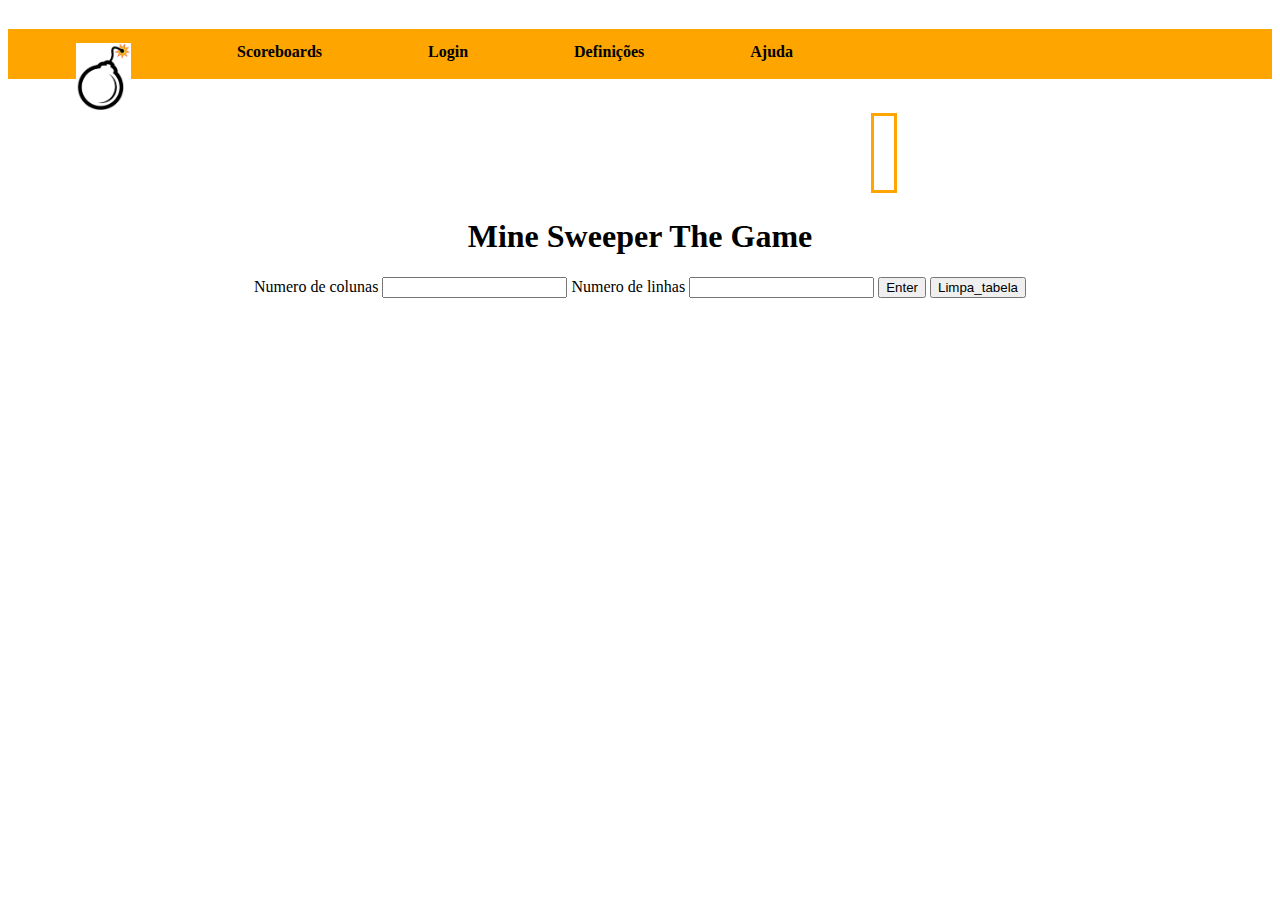
==== Definicoes.html @ 4b22f013 "first commit" ====
<!DOCTYPE html>
<!-- <img src="https://minesweeperonline.com/sprite100.gif" alt=""> -->
<html lang="en">
<head>
    <meta charset="UTF-8">
    <meta http-equiv="X-UA-Compatible" content="IE=edge">
    <meta name="viewport" content="width=device-width, initial-scale=1.0">
    <link rel="stylesheet" href="MineSweeper.css">
    <link rel="shortcut icon" href="resources/favicon.png">
    <title>MineSweeper</title>
</head>
<body id="body">
    <header>
        <div class="menus">
            <ul> 
                <li><a href="MineSweeper.html"><img class="fitLogo" src="resources/logo1.jpg" alt="Logo da Aplicação"/></a></li>
                <li><a href="Scoreboards.html"><b>Scoreboards</b></a></li>
                <li><a href="login.html" class="login"> <b>Login</b></a></li>
                <li><a href="Definicoes.html"><b>Definições</b></a></li>
                <li><a href="Tutorial.html"><b>Ajuda</b></a></li>

        </div>

    </header>
    <audio class="audio" src="resources/Beethoven Sonata No 23 Appassionata 3rd Movement.mp3" controls autoplay="True"></audio>
    <h1 id="titulo_jogo">Mine Sweeper The Game</h1>
    <div class="container_generator">
    <form action="javascript:;" onsubmit="creat_map(r,c)" class="map_generator">
        <label for="r">Numero de colunas</label>
        <input type="number" id="r" name="r">
        <label for="c">Numero de linhas</label>
        <input type="number" id="c" name="c">
        <input type="submit" value="Enter">
    </form>
    <button onclick="clear_map()">Limpa_tabela</button>
    </div>
    
    <script src="MineSweeper.js"></script>
</body>
</html>
---- MineSweeper.css ----
:root{
    --size-square:32px;
    --blank-bright:gray;
    --selecte-bright:rgb(70, 70, 70);
    --menu_background:orange;
    --text-menu:black;
    --bomb0:  rgb(180, 179, 179);
    --bomb1: blue;
    --bomb2: green;
    --bomb3: red;
    --bomb4:  rgb(0, 87, 0);
    --bomb5:yellow ;
    --bomb6:url(resources/Square_six.png);
    
}
#titulo_jogo{
    text-align: center;
}

table.mapa{
    margin-left:auto;
    margin-right:auto;
}
.fitLogo{
	width: 55px;
    /* background-image: url("resources/logo.jpg") ; */
}
div.menus{

    height: 50px;
    
    padding-top: 5px;


}
div.menus>ul{
    background: var(--menu_background);
    height: 50px;
    list-style: none;
}
li {
	float: left;
	padding-right: 50px;


}
  
li a {
	display: inline-block;
	align-items: space-between;
	color: var(--text-menu);
	text-align: center;
	padding: 14px 28px;
	text-decoration: none;
	border-radius: 15px;
}
 

li a:hover, li a:checked{
	background-color: #659ba7;
	color: black;
}

tr {
    height: 1cm;
}

table.mapa>tbody>tr>td{
    width: 1cm;
    background-color: var(--blank-bright);

    border-style: solid;
    width: var(--size-square);
    height:var(--size-square);


}
table.mapa>tbody>tr>td:active{
    
    background-color: var(--selecte-bright);
}
.login{
    background-color: var(--menu_background);


}
.map_generator{
    display:inline-block;

}
.container_generator{
    text-align: center;
}
#score_text{
text-align: center;
}
.audio{
    margin: auto;
    margin-top: 50px;
    width: fit-content;
    border: 3px solid var(--menu_background);
    padding: 10px;

}
.video1{
    margin: auto;
    margin-top: 50px;
    width: fit-content;
    border: 3px solid var(--menu_background);
    padding: 10px;
}
.bomb{
    background-image: url(resources/explosion1.png) !important;
    background-size: cover;
}
.bomb0{
    background-color: var(--bomb0) !important; 
}
.bomb1{
    background-color: var(--bomb1) !important; 
}
.bomb2{
    background-color: var(--bomb2) !important; 
}
.bomb3{
    background-color: var(--bomb3) !important; 
}
.bomb4{
    background-color: var(--bomb4) !important; 
}
.bomb5{
    background-color: var(--bomb5) !important; 
}
.bomb6{
    
    background-image: var(--bomb6) !important;
    background-size: cover;
}
.bomb7{
    background-color: var(--bomb7) !important; 
}
.bomb8{
    background-color: var(--bomb8) !important; 
}
.flag{
    
    background-image: url(resources/radar.png) !important;
    background-size: cover;
}
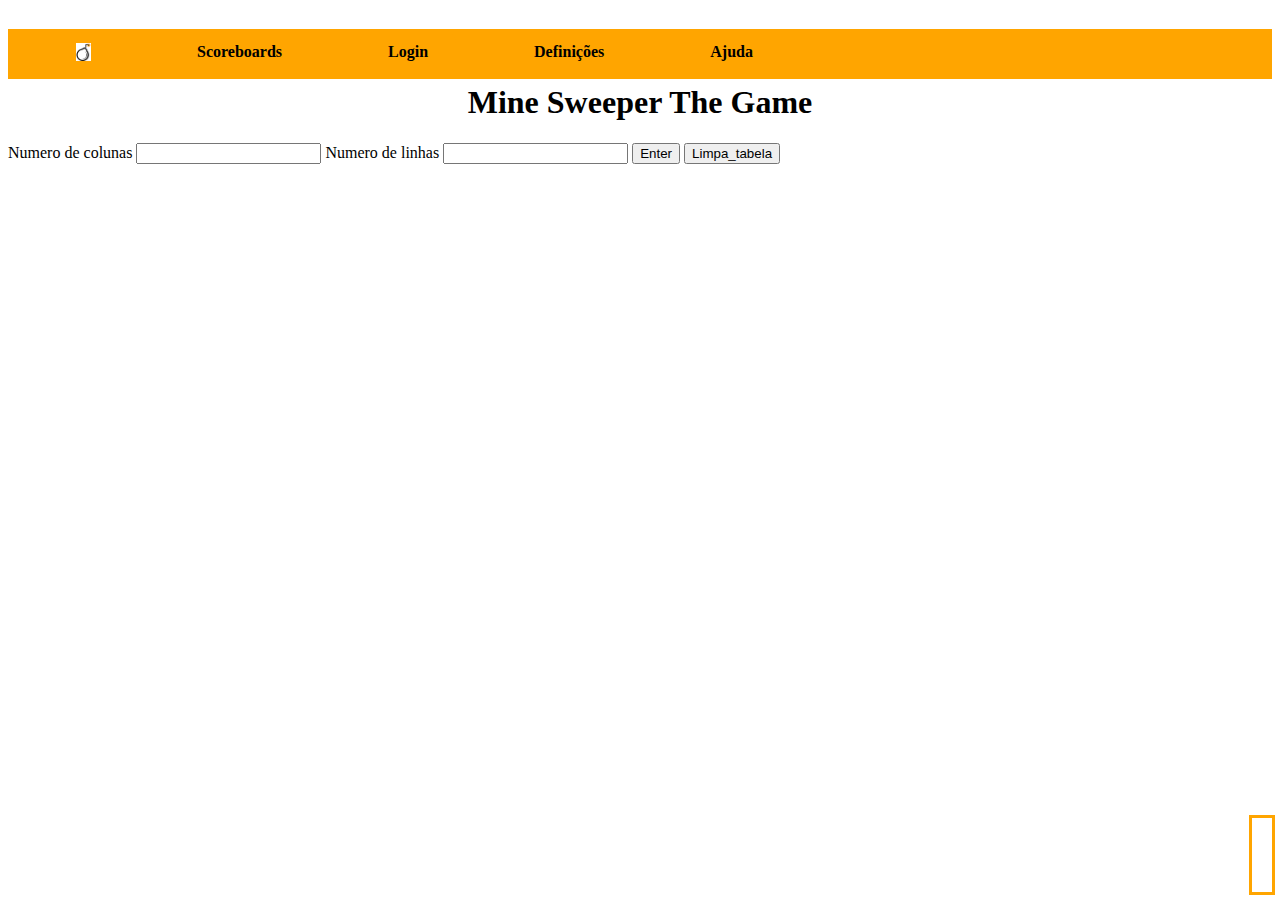
==== commit c59644e1: "Last update" ====
--- a/Definicoes.html
+++ b/Definicoes.html
@@ -1,7 +1,7 @@
 
 <!DOCTYPE html>
 <!-- <img src="https://minesweeperonline.com/sprite100.gif" alt=""> -->
-<html lang="en">
+<html lang="pt">
 <head>
     <meta charset="UTF-8">
     <meta http-equiv="X-UA-Compatible" content="IE=edge">
@@ -14,7 +14,7 @@
     <header>
         <div class="menus">
             <ul> 
-                <li><a href="MineSweeper.html"><img class="fitLogo" src="resources/logo1.jpg" alt="Logo da Aplicação"/></a></li>
+                <li><a href="index.html"><img class="fitLogo" src="resources/logo1.jpg" alt="Logo da Aplicação"/></a></li>
                 <li><a href="Scoreboards.html"><b>Scoreboards</b></a></li>
                 <li><a href="login.html" class="login"> <b>Login</b></a></li>
                 <li><a href="Definicoes.html"><b>Definições</b></a></li>
--- a/MineSweeper.css
+++ b/MineSweeper.css
@@ -13,8 +13,23 @@
     --bomb6:url(resources/Square_six.png);
     
 }
+#conteudo_historia{
+    display: flex;
+    justify-content: center;
+
+}
+#kmines_img,#bloco_texto{
+
+
+}
+#kmines_img{float: right;}
+#bloco_texto{float: left;
+width: 50%;
+left: 5%;
+}
 #titulo_jogo{
     text-align: center;
+
 }
 
 table.mapa{
@@ -22,15 +37,16 @@
     margin-right:auto;
 }
 .fitLogo{
-	width: 55px;
+	width: 15px;
     /* background-image: url("resources/logo.jpg") ; */
 }
 div.menus{
 
     height: 50px;
-    
+    /* position: fixed; */
     padding-top: 5px;
-
+    width: 100%;
+    top: 0;
 
 }
 div.menus>ul{
@@ -38,14 +54,14 @@
     height: 50px;
     list-style: none;
 }
-li {
+div.menus>ul>li {
 	float: left;
 	padding-right: 50px;
 
 
 }
   
-li a {
+div.menus>ul>li a ,div.menus>ul>li .setting{
 	display: inline-block;
 	align-items: space-between;
 	color: var(--text-menu);
@@ -56,7 +72,7 @@
 }
  
 
-li a:hover, li a:checked{
+div.menus>ul>li a:hover, div.menus>ul>li a:checked,div.menus>ul>li .setting:hover{
 	background-color: #659ba7;
 	color: black;
 }
@@ -88,8 +104,16 @@
     display:inline-block;
 
 }
-.container_generator{
+#container_generator{
     text-align: center;
+}
+#container_generator {
+    text-align: center;
+    transition: opacity 1s;
+}
+.hidden{
+    visibility : hidden; 
+    opacity: 0 ;
 }
 #score_text{
 text-align: center;
@@ -100,7 +124,9 @@
     width: fit-content;
     border: 3px solid var(--menu_background);
     padding: 10px;
-
+    position: fixed;
+    bottom:5px;
+    right: 5px;
 }
 .video1{
     margin: auto;
@@ -146,4 +172,30 @@
     
     background-image: url(resources/radar.png) !important;
     background-size: cover;
+}
+#controls_legend{
+    border-style: dashed;
+    padding-bottom: 60px;
+
+}
+#controls_legend>ul{
+    display: inline;
+    list-style: none;
+}
+#controls_legend>ul>li{    
+    border-style: solid;
+    width: 2em;
+    height: 2em;
+    padding: 5px;
+    margin: 5px;
+}
+#controls_legend>ul>li#1{
+    background-color: var(--bomb0) !important; 
+
+}
+#controls_legend>ul>li#2{
+    background-color: var(--bomb1) !important; 
+}
+#controls_legend>ul>li#3{
+    background-color: var(--bomb2) !important; 
 }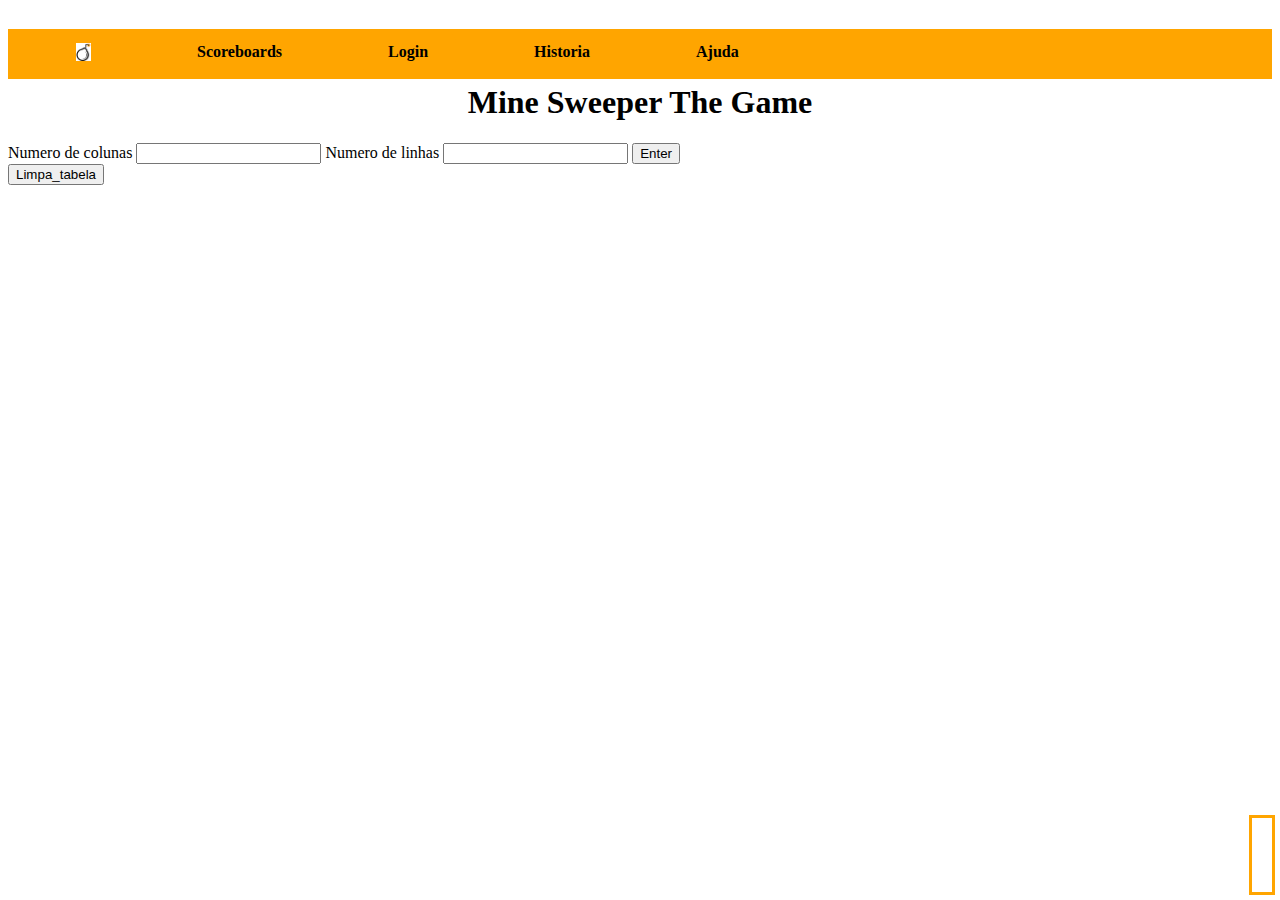
==== commit 6903cd53: "fixed" ====
--- a/Definicoes.html
+++ b/Definicoes.html
@@ -1,15 +1,15 @@
-
+<!-- Grupo: 47, Número: 54572/58660 , Nome: João Garcia Farinha/Amorim Jerónimo, PL: 21 -->
 <!DOCTYPE html>
 <!-- <img src="https://minesweeperonline.com/sprite100.gif" alt=""> -->
 <html lang="pt">
-<head>
-    <meta charset="UTF-8">
-    <meta http-equiv="X-UA-Compatible" content="IE=edge">
-    <meta name="viewport" content="width=device-width, initial-scale=1.0">
-    <link rel="stylesheet" href="MineSweeper.css">
-    <link rel="shortcut icon" href="resources/favicon.png">
-    <title>MineSweeper</title>
-</head>
+    <head>
+        <meta charset="UTF-8">
+        <meta http-equiv="X-UA-Compatible" content="IE=edge">
+        <meta name="viewport" content="width=device-width, initial-scale=1.0">
+        <link rel="stylesheet" href="MineSweeper.css">
+        <link rel="shortcut icon" href="resources/favicon.png">
+        <title>MineSweeper</title>
+    </head>
 <body id="body">
     <header>
         <div class="menus">
@@ -17,7 +17,7 @@
                 <li><a href="index.html"><img class="fitLogo" src="resources/logo1.jpg" alt="Logo da Aplicação"/></a></li>
                 <li><a href="Scoreboards.html"><b>Scoreboards</b></a></li>
                 <li><a href="login.html" class="login"> <b>Login</b></a></li>
-                <li><a href="Definicoes.html"><b>Definições</b></a></li>
+                <li><a href="Historia.html"><b>Historia</b></a></li>
                 <li><a href="Tutorial.html"><b>Ajuda</b></a></li>
 
         </div>
--- a/MineSweeper.css
+++ b/MineSweeper.css
@@ -1,3 +1,5 @@
+/* <!-- Grupo: 47, Número: 54572/58660 , Nome: João Garcia Farinha/Amorim Jerónimo, PL: 21 -->). */
+@import "cellphones.css" screen and (max-width: 768px);
 :root{
     --size-square:32px;
     --blank-bright:gray;
@@ -5,13 +7,46 @@
     --menu_background:orange;
     --text-menu:black;
     --bomb0:  rgb(180, 179, 179);
+    --bomb1: url(resources/simple_numbers/1.png);
+    --bomb2: url(resources/simple_numbers/2.png);
+    --bomb3: url(resources/simple_numbers/3.png);
+    --bomb4: url(resources/simple_numbers/4.png);
+    --bomb5: url(resources/simple_numbers/5.png);
+    --bomb6: url(resources/simple_numbers/6.png);
+    --bomb7: url(resources/simple_numbers/7.png);
+    --bomb8: url(resources/simple_numbers/8.png);
+    
+}
+:color{
+    --bomb0:  rgb(180, 179, 179);
     --bomb1: blue;
     --bomb2: green;
     --bomb3: red;
     --bomb4:  rgb(0, 87, 0);
     --bomb5:yellow ;
-    --bomb6:url(resources/Square_six.png);
-    
+}
+
+.table_score{
+    margin-left: auto;
+    margin-right: auto;
+    width: 30em;
+    text-align: center;
+
+}
+.table_score,td ,tr ,th{
+    border: solid black;
+    border-collapse: collapse;
+}
+.credentials{
+    text-align: center;
+}
+.game_container1{
+    display: grid;
+    grid-template-columns: auto auto ;
+    grid-template-rows: auto auto;
+}
+#score_text {
+	grid-column: 1/span 2;
 }
 #conteudo_historia{
     display: flex;
@@ -32,9 +67,12 @@
 
 }
 
-table.mapa{
+table.mapa,table.mapa1{
     margin-left:auto;
     margin-right:auto;
+}
+table.mapa1{
+	grid-column: 2/ 2;
 }
 .fitLogo{
 	width: 15px;
@@ -81,7 +119,7 @@
     height: 1cm;
 }
 
-table.mapa>tbody>tr>td{
+table.mapa>tbody>tr>td,table.mapa1>tbody>tr>td{
     width: 1cm;
     background-color: var(--blank-bright);
 
@@ -91,20 +129,17 @@
 
 
 }
-table.mapa>tbody>tr>td:active{
+table.mapa>tbody>tr>td:active,table.mapa1>tbody>tr>td:active{
     
     background-color: var(--selecte-bright);
 }
 .login{
     background-color: var(--menu_background);
-
-
-}
-.map_generator{
-    display:inline-block;
-
-}
+}
+
 #container_generator{
+    padding: 1em;
+    background: rgb(250, 202, 113);
     text-align: center;
 }
 #container_generator {
@@ -141,32 +176,47 @@
 }
 .bomb0{
     background-color: var(--bomb0) !important; 
+
 }
 .bomb1{
-    background-color: var(--bomb1) !important; 
+    background-color: var(--bomb0) !important;
+    background-image: var(--bomb1) !important; 
+    background-size: cover;
 }
 .bomb2{
-    background-color: var(--bomb2) !important; 
+    background-color: var(--bomb0) !important;
+    background-image: var(--bomb2) !important; 
+    background-size: cover;
 }
 .bomb3{
-    background-color: var(--bomb3) !important; 
+    background-color: var(--bomb0) !important;
+    background-image: var(--bomb3) !important;
+    background-size: cover; 
 }
 .bomb4{
-    background-color: var(--bomb4) !important; 
+    background-color: var(--bomb0) !important;
+    background-image: var(--bomb4) !important; 
+    background-size: cover;
 }
 .bomb5{
-    background-color: var(--bomb5) !important; 
+    background-color: var(--bomb0) !important;
+    background-image: var(--bomb5) !important;
+    background-size: cover; 
 }
 .bomb6{
-    
+    background-color: var(--bomb0) !important;
     background-image: var(--bomb6) !important;
     background-size: cover;
 }
 .bomb7{
-    background-color: var(--bomb7) !important; 
+    background-color: var(--bomb0) !important;
+    background-image: var(--bomb7) !important;
+    background-size: cover; 
 }
 .bomb8{
-    background-color: var(--bomb8) !important; 
+    background-color: var(--bomb0) !important;
+    background-image: var(--bomb8) !important;
+    background-size: cover; 
 }
 .flag{
     
@@ -174,12 +224,17 @@
     background-size: cover;
 }
 #controls_legend{
+    display: none;
     border-style: dashed;
     padding-bottom: 60px;
+    margin: 5%;
+    height: 5em;
+    width: 90%;
+
 
 }
 #controls_legend>ul{
-    display: inline;
+    display: inline-flex;
     list-style: none;
 }
 #controls_legend>ul>li{    
@@ -189,13 +244,48 @@
     padding: 5px;
     margin: 5px;
 }
-#controls_legend>ul>li#1{
-    background-color: var(--bomb0) !important; 
-
-}
-#controls_legend>ul>li#2{
-    background-color: var(--bomb1) !important; 
-}
-#controls_legend>ul>li#3{
-    background-color: var(--bomb2) !important; 
+
+#\30{
+    background-color: var(--bomb0) !important;
+
+}
+#\31 {
+    background-color: var(--bomb0) !important;
+    background-image: var(--bomb1) !important;
+    background-size: cover; 
+}
+#\32 {
+    background-color: var(--bomb0) !important;
+    background-image: var(--bomb2) !important;
+    background-size: cover; 
+}
+#\33{
+    background-color: var(--bomb0) !important;
+    background-image: var(--bomb3) !important;
+    background-size: cover; 
+}
+#\34{
+    background-color: var(--bomb0) !important;
+    background-image: var(--bomb4) !important;
+    background-size: cover; 
+}
+#\35{
+    background-color: var(--bomb0) !important;
+    background-image: var(--bomb5) !important;
+    background-size: cover; 
+}
+#\36{
+    background-color: var(--bomb0) !important;
+    background-image: var(--bomb6) !important;
+    background-size: cover; 
+}
+#\37{
+    background-color: var(--bomb0) !important;
+    background-image: var(--bomb7) !important;
+    background-size: cover; 
+}
+#\38{
+    background-color: var(--bomb0) !important;
+    background-image: var(--bomb8) !important;
+    background-size: cover; 
 }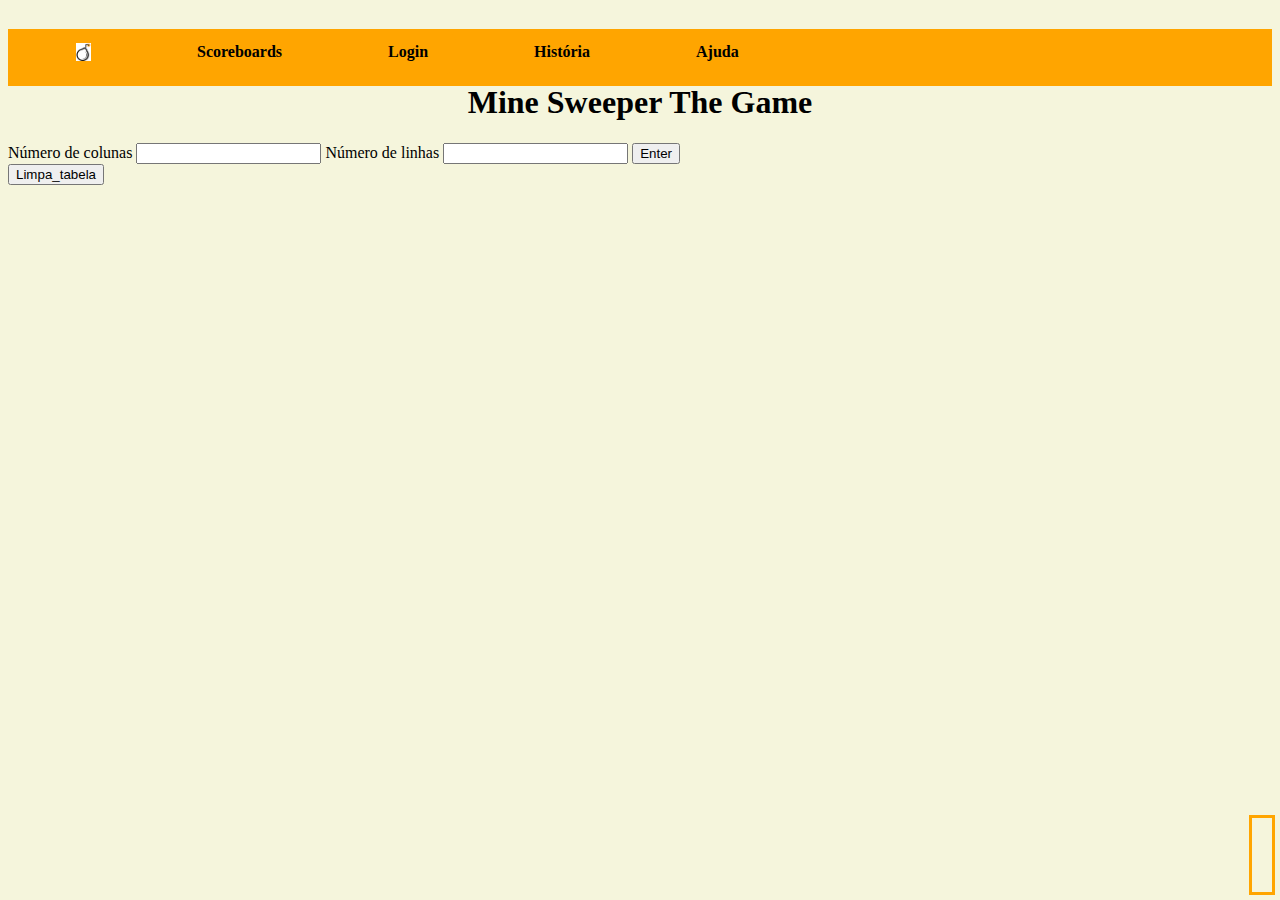
==== commit f94bf57d: "color rewrite text" ====
--- a/Definicoes.html
+++ b/Definicoes.html
@@ -17,7 +17,7 @@
                 <li><a href="index.html"><img class="fitLogo" src="resources/logo1.jpg" alt="Logo da Aplicação"/></a></li>
                 <li><a href="Scoreboards.html"><b>Scoreboards</b></a></li>
                 <li><a href="login.html" class="login"> <b>Login</b></a></li>
-                <li><a href="Historia.html"><b>Historia</b></a></li>
+                <li><a href="Historia.html"><b>História</b></a></li>
                 <li><a href="Tutorial.html"><b>Ajuda</b></a></li>
 
         </div>
@@ -27,9 +27,9 @@
     <h1 id="titulo_jogo">Mine Sweeper The Game</h1>
     <div class="container_generator">
     <form action="javascript:;" onsubmit="creat_map(r,c)" class="map_generator">
-        <label for="r">Numero de colunas</label>
+        <label for="r">Número de colunas</label>
         <input type="number" id="r" name="r">
-        <label for="c">Numero de linhas</label>
+        <label for="c">Número de linhas</label>
         <input type="number" id="c" name="c">
         <input type="submit" value="Enter">
     </form>
--- a/MineSweeper.css
+++ b/MineSweeper.css
@@ -5,6 +5,7 @@
     --blank-bright:gray;
     --selecte-bright:rgb(70, 70, 70);
     --menu_background:orange;
+    --body_background:beige;
     --text-menu:black;
     --bomb0:  rgb(180, 179, 179);
     --bomb1: url(resources/simple_numbers/1.png);
@@ -15,6 +16,7 @@
     --bomb6: url(resources/simple_numbers/6.png);
     --bomb7: url(resources/simple_numbers/7.png);
     --bomb8: url(resources/simple_numbers/8.png);
+    --life_img :url(resources/life_5_5.png);
     
 }
 :color{
@@ -25,6 +27,27 @@
     --bomb4:  rgb(0, 87, 0);
     --bomb5:yellow ;
 }
+body{
+    background-color: var(--body_background);
+    color: var(--text-menu)
+}
+#time_multi{
+    text-align: center;
+}
+
+img {
+    width: 100%; /* or any custom size */
+    height: 100%; 
+    object-fit: contain;
+}
+.welcome {
+	text-align: center;
+	font-size: Larger;
+}
+:focus {
+    outline: 3px solid red;   
+}
+
 
 .table_score{
     margin-left: auto;
@@ -57,7 +80,10 @@
 
 
 }
-#kmines_img{float: right;}
+#kmines_img {
+    width: auto;
+    float: right;
+}
 #bloco_texto{float: left;
 width: 50%;
 left: 5%;
@@ -89,7 +115,7 @@
 }
 div.menus>ul{
     background: var(--menu_background);
-    height: 50px;
+    height: 57px;
     list-style: none;
 }
 div.menus>ul>li {
@@ -174,6 +200,26 @@
     background-image: url(resources/explosion1.png) !important;
     background-size: cover;
 }
+.bomb-0{
+    background-color: var(--bomb0) !important;
+    background-image: url(resources/tnt.png) !important; 
+    background-size: cover;
+}
+.bomb-1{
+    background-color: var(--bomb0) !important;
+    background-image: url(resources/nuclear.png) !important;
+    background-size: cover;
+}
+.bomb-2{
+    background-color: var(--bomb0) !important;
+    background-image: url(resources/explosion.png) !important;
+    background-size: cover;
+}
+.bomb-3{
+    background-color: var(--bomb0) !important;
+    background-image: url(resources/atomic_bomb.png) !important;
+    background-size: cover; 
+}
 .bomb0{
     background-color: var(--bomb0) !important; 
 
@@ -219,8 +265,11 @@
     background-size: cover; 
 }
 .flag{
-    
     background-image: url(resources/radar.png) !important;
+    background-size: cover;
+}
+.flag_question{
+    background-image: url(resources/radar_question.png) !important;
     background-size: cover;
 }
 #controls_legend{
@@ -288,4 +337,147 @@
     background-color: var(--bomb0) !important;
     background-image: var(--bomb8) !important;
     background-size: cover; 
-}+}
+#board_stat {
+	width: 300px;
+	text-align: center;
+	/* border: solid; */
+	/* display: flex; */
+	/* align-items: center; */
+	/* justify-content: center; */
+	margin: auto;
+	margin-bottom: 10px;
+
+}
+.selec_keyboard{
+    border: red solid;
+}
+
+/* The switch - the box around the slider */
+.switch {
+    position: relative;
+    display: inline-block;
+    width: 60px;
+    height: 34px;
+  }
+  
+  /* Hide default HTML checkbox */
+  .switch input {
+    opacity: 0;
+    width: 0;
+    height: 0;
+  }
+  
+  /* The slider */
+  .slider {
+    position: absolute;
+    cursor: pointer;
+    top: 0;
+    left: 0;
+    right: 0;
+    bottom: 0;
+    background-color: #ccc;
+    -webkit-transition: .4s;
+    transition: .4s;
+  }
+  
+  .slider:before {
+    position: absolute;
+    content: "";
+    height: 26px;
+    width: 26px;
+    left: 4px;
+    bottom: 4px;
+    background-color: white;
+    -webkit-transition: .4s;
+    transition: .4s;
+  }
+  
+  input:checked + .slider {
+    background-color: #2196F3;
+  }
+  
+  input:focus + .slider {
+    box-shadow: 0 0 1px #2196F3;
+  }
+  
+  input:checked + .slider:before {
+    -webkit-transform: translateX(26px);
+    -ms-transform: translateX(26px);
+    transform: translateX(26px);
+  }
+  
+  /* Rounded sliders */
+  .slider.round {
+    border-radius: 34px;
+  }
+  
+  .slider.round:before {
+    border-radius: 50%;
+  }
+  #congratulation {
+    border: var(--menu_background) solid;
+    width: fit-content;
+    margin: auto;
+    padding: 10px;
+    position: absolute;
+    left: 0;
+    right: 0;
+    top: 25em;
+    background: white;
+}
+/* Style The Dropdown Button */
+.dropbtn {
+    background-color: var(--menu_background);
+    color: var(--text-menu);
+    padding: 16px;
+    font-size: 16px;
+    border: none;
+    cursor: pointer;
+  }
+  
+  /* The container <div> - needed to position the dropdown content */
+  .dropdown {
+    position: relative;
+    display: inline-block;
+  }
+  
+  /* Dropdown Content (Hidden by Default) */
+  .dropdown-content {
+    display: none;
+    position: absolute;
+    background-color: var(--body_background);
+    min-width: 160px;
+    box-shadow: 0px 8px 16px 0px rgba(0,0,0,0.2);
+    z-index: 1;
+  }
+  
+  /* Links inside the dropdown */
+  .dropdown-content button {
+    width: 100%;
+    color: black;
+    opacity: 50%;
+    padding: 12px 16px;
+    text-decoration: none;
+    /* display: block; */
+    background: white;
+    /* color: inherit; */
+    border: round;
+    padding: 0;
+    font: inherit;
+    cursor: pointer;
+    outline: inherit;
+    border-radius: 33px;
+}
+  /* Change color of dropdown links on hover */
+  .dropdown-content button:hover {background-color: #f1f1f1}
+  
+  /* Show the dropdown menu on hover */
+  .dropdown:hover .dropdown-content {
+    display: block;
+  }
+  
+  /* Change the background color of the dropdown button when the dropdown content is shown */
+  .dropdown:hover .dropbtn {
+    background-color: var(--menu_background);
+  }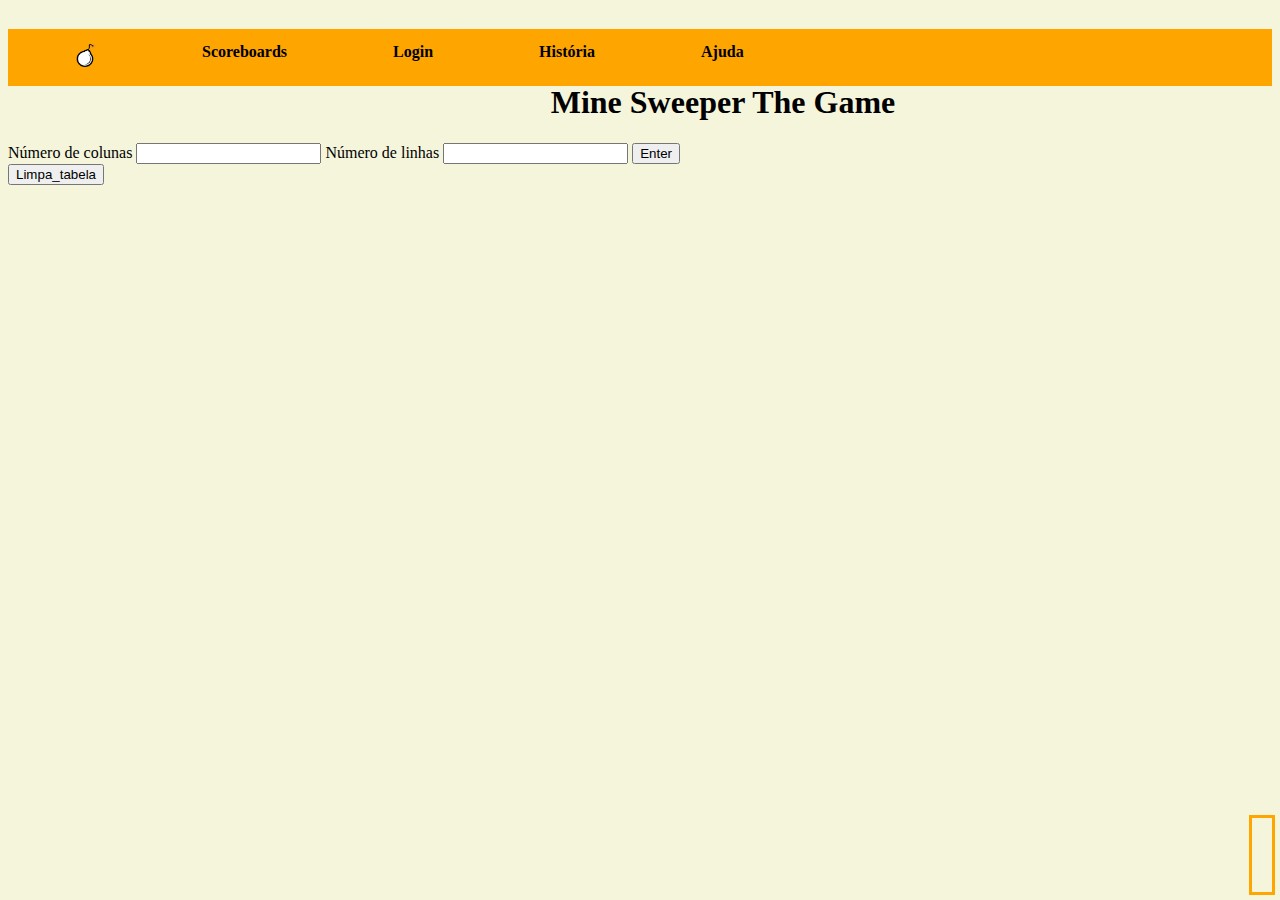
==== commit 31841a65: "bug fixing" ====
--- a/Definicoes.html
+++ b/Definicoes.html
@@ -14,7 +14,7 @@
     <header>
         <div class="menus">
             <ul> 
-                <li><a href="index.html"><img class="fitLogo" src="resources/logo1.jpg" alt="Logo da Aplicação"/></a></li>
+                <li><a href="index.html"><img class="fitLogo" src="resources/logo1.png" alt="Logo da Aplicação"/></a></li>
                 <li><a href="Scoreboards.html"><b>Scoreboards</b></a></li>
                 <li><a href="login.html" class="login"> <b>Login</b></a></li>
                 <li><a href="Historia.html"><b>História</b></a></li>
--- a/MineSweeper.css
+++ b/MineSweeper.css
@@ -101,7 +101,7 @@
 	grid-column: 2/ 2;
 }
 .fitLogo{
-	width: 15px;
+	width: 20px;
     /* background-image: url("resources/logo.jpg") ; */
 }
 div.menus{
@@ -165,12 +165,12 @@
 
 #container_generator{
     padding: 1em;
-    background: rgb(250, 202, 113);
+    background: var(--menu_background);
     text-align: center;
 }
 #container_generator {
     text-align: center;
-    transition: opacity 1s;
+    transition: opacity 2s;
 }
 .hidden{
     visibility : hidden; 
